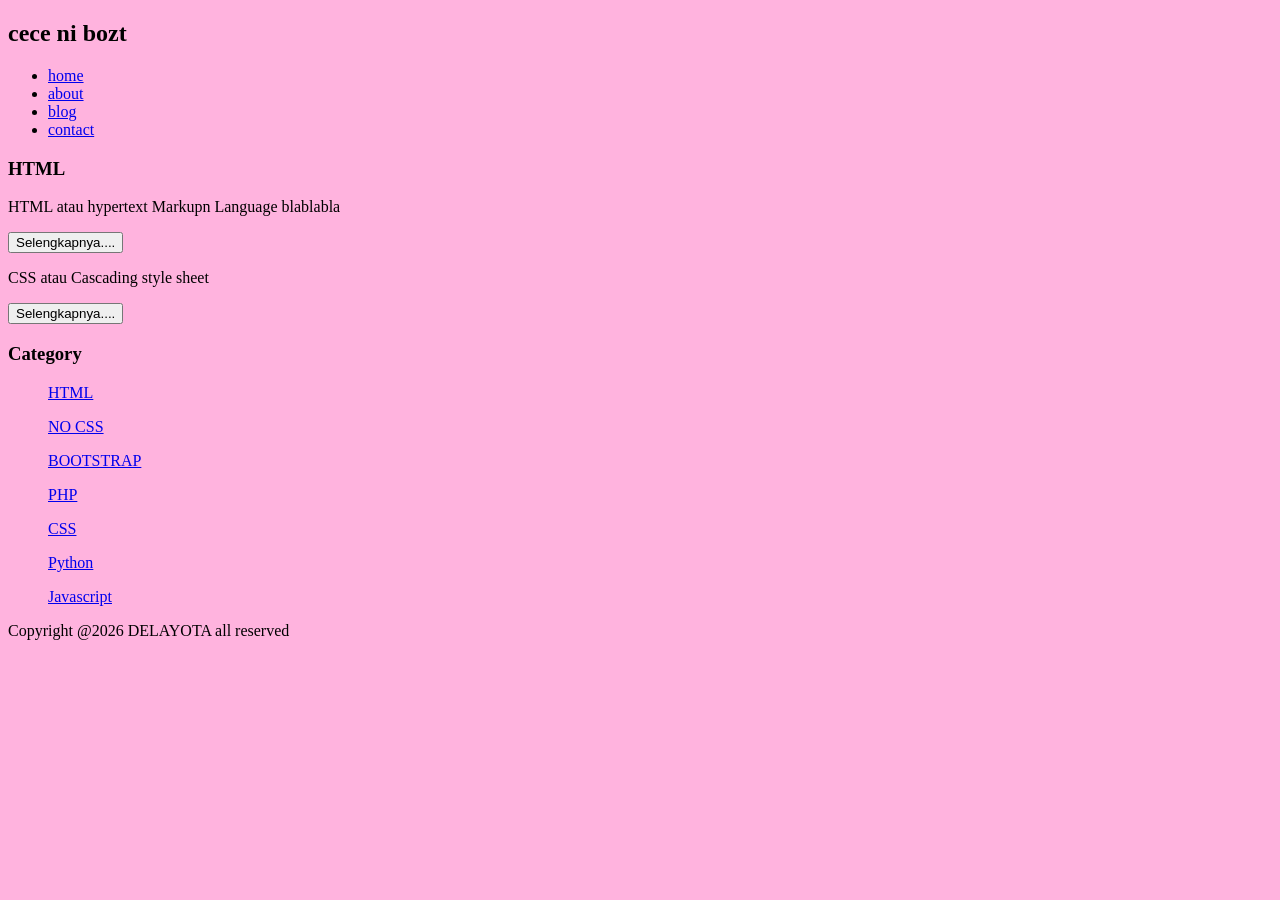
==== index.html @ a4f65fbd "index.html" ====
<!doctype html>
<html>
  <head>
     <head>
        <title>PEPPAPICT</title>
  </head>
  <body bgcolor="FFB3DE">
     <h2>cece ni bozt</h2>
 <ul>
	<li><a href="index.html">home</a></li>
	<li><a href="about.html">about</a></li>
	<li><a href="#">blog</a></li>
	<li><a href="#">contact</a></li>
 </ul>
	<h3>HTML</h3>

	<p>HTML atau hypertext Markupn Language blablabla</p>
	<button>Selengkapnya....</button>
	<p>CSS atau Cascading style sheet</p>
	<button>Selengkapnya....</button>

<h3>Category</h3>
<ul>
	<p><a href="#" >HTML</a></p>
	<p><a href="#" >NO CSS</a></p>
	<p><a href="#" >BOOTSTRAP</a></p>
	<p><a href="#" >PHP</a></p>
	<p><a href="#" >CSS</a></p>
	<p><a href="#" >Python</a></p>
	<p><a href="#" >Javascript</a></p>
</ul>
   
	<p>Copyright @2026 DELAYOTA all reserved</p>
  </body>
</html>
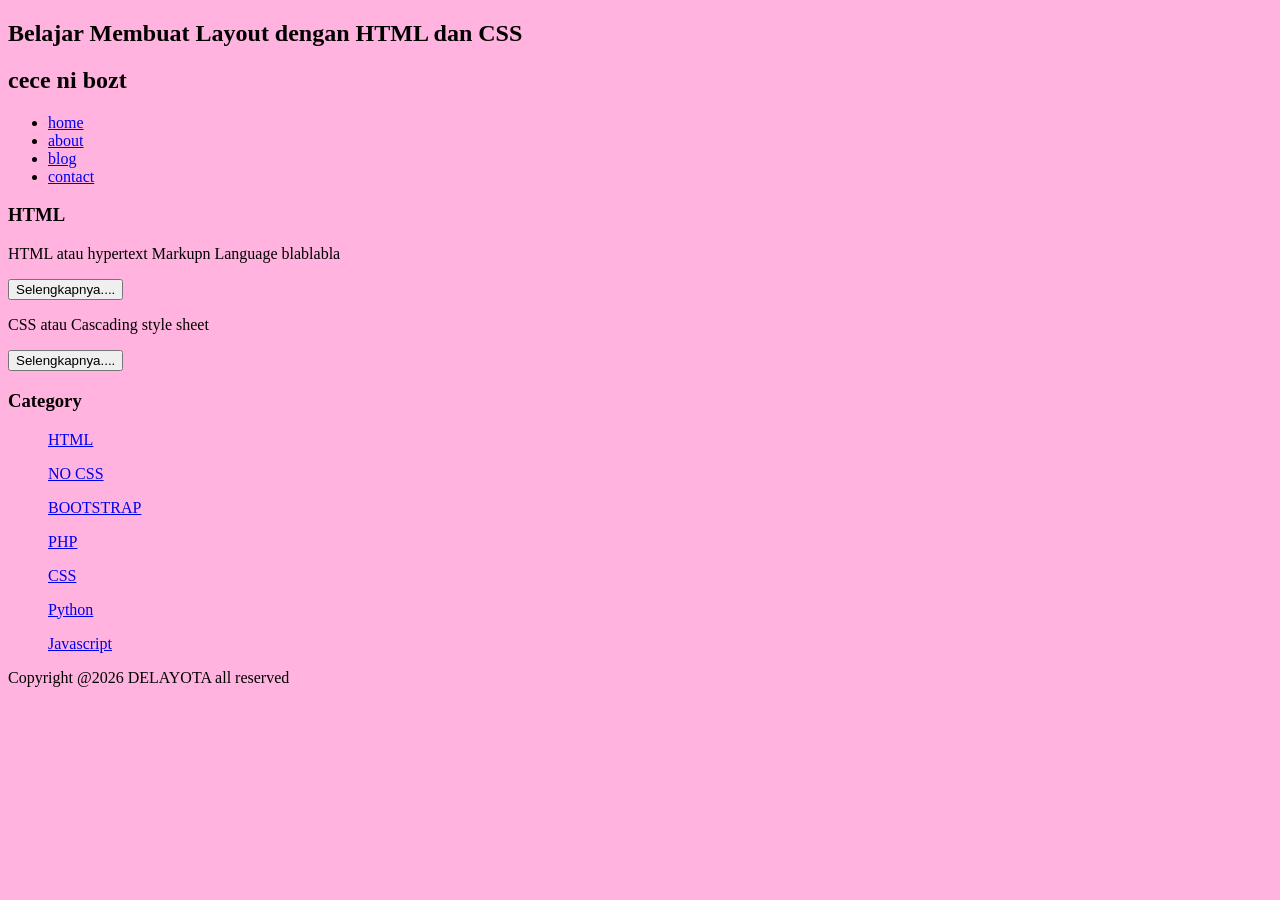
==== commit 39a3c43b: "Update index.html" ====
--- a/index.html
+++ b/index.html
@@ -5,6 +5,9 @@
         <title>PEPPAPICT</title>
   </head>
   <body bgcolor="FFB3DE">
+	  <body>
+		  <h2>Belajar Membuat Layout dengan HTML dan CSS</h2>
+	  </div>
      <h2>cece ni bozt</h2>
  <ul>
 	<li><a href="index.html">home</a></li>
@@ -36,3 +39,4 @@
 
 
         
+
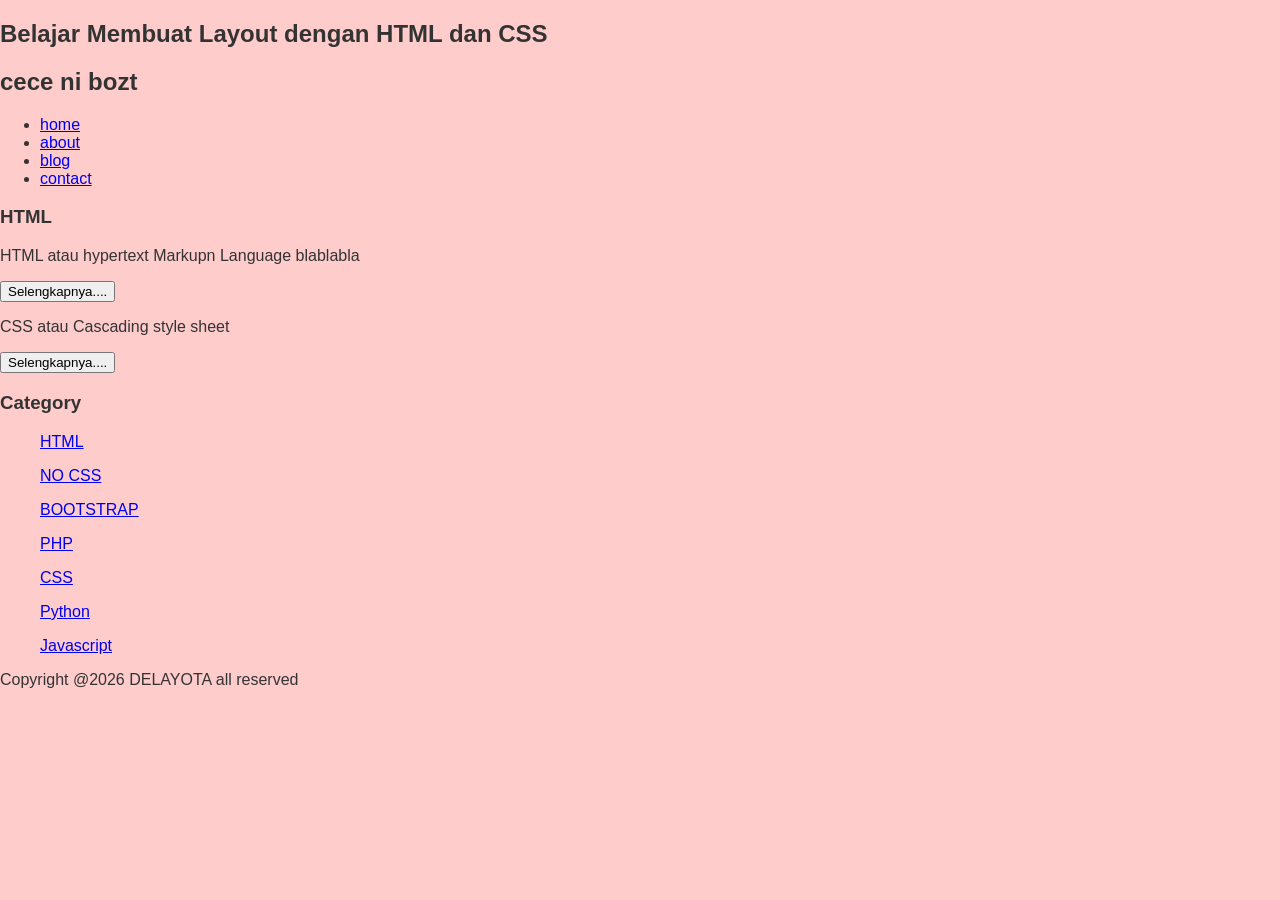
==== commit 5f240027: "Update index.html" ====
--- a/index.html
+++ b/index.html
@@ -3,6 +3,7 @@
   <head>
      <head>
         <title>PEPPAPICT</title>
+		<link rel="stylesheet" href="style.css">
   </head>
   <body bgcolor="FFB3DE">
 	  <body>
@@ -40,3 +41,4 @@
 
         
 
+
--- a/style.css
+++ b/style.css
@@ -0,0 +1,16 @@
+body{
+    background-color:#FFCCCC;
+    color:#333;
+    width:100%;
+    font-family:sans-serif;
+    margin:0 auto;
+}
+
+.header{
+    width:90%;
+    margin:auto;
+    height:120px:
+    line-height:120px;
+    background:#417aa8;
+    color:#fff;
+}
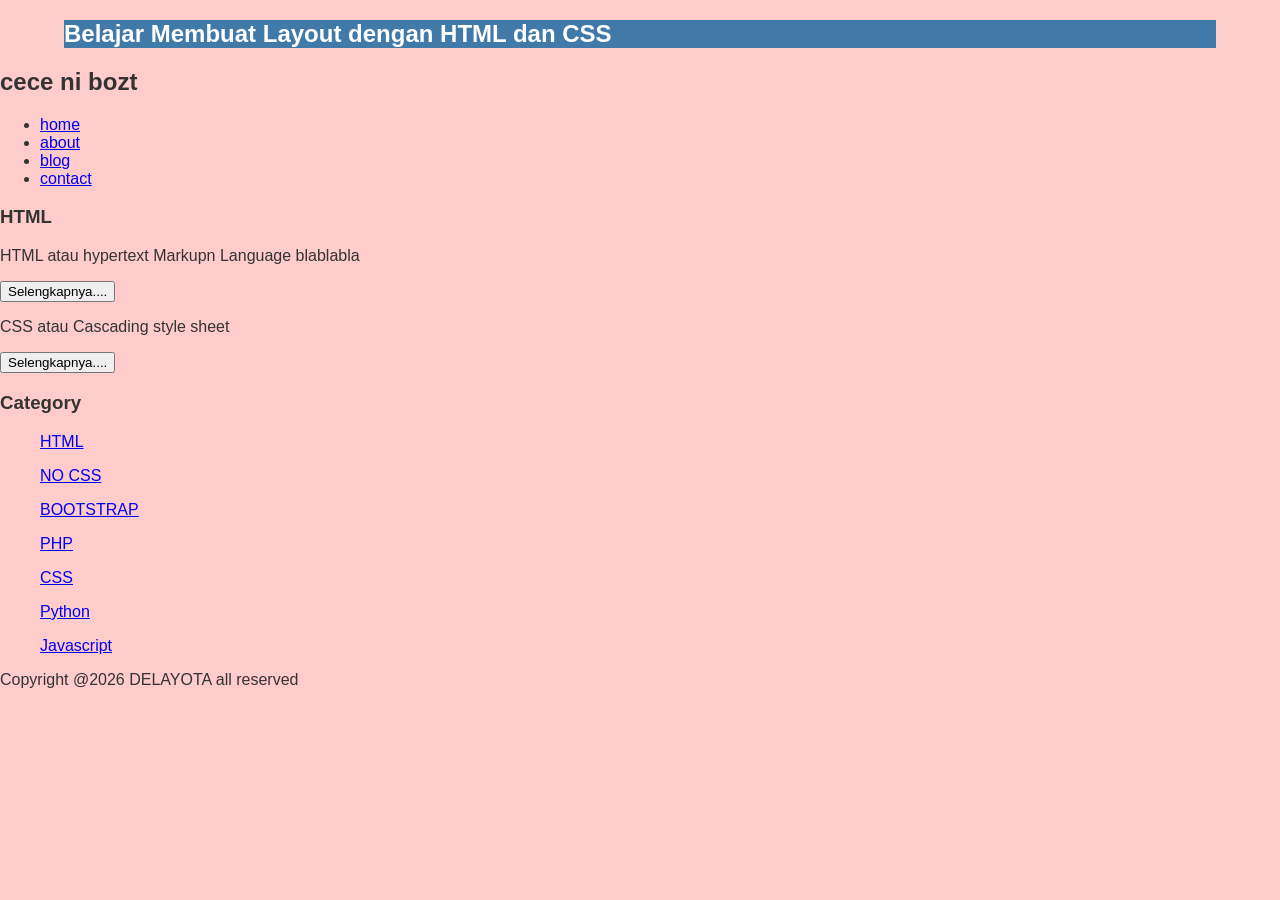
==== commit 3c69940a: "Update index.html" ====
--- a/index.html
+++ b/index.html
@@ -7,6 +7,7 @@
   </head>
   <body bgcolor="FFB3DE">
 	  <body>
+		<div class="header">
 		  <h2>Belajar Membuat Layout dengan HTML dan CSS</h2>
 	  </div>
      <h2>cece ni bozt</h2>
@@ -42,3 +43,4 @@
         
 
 
+
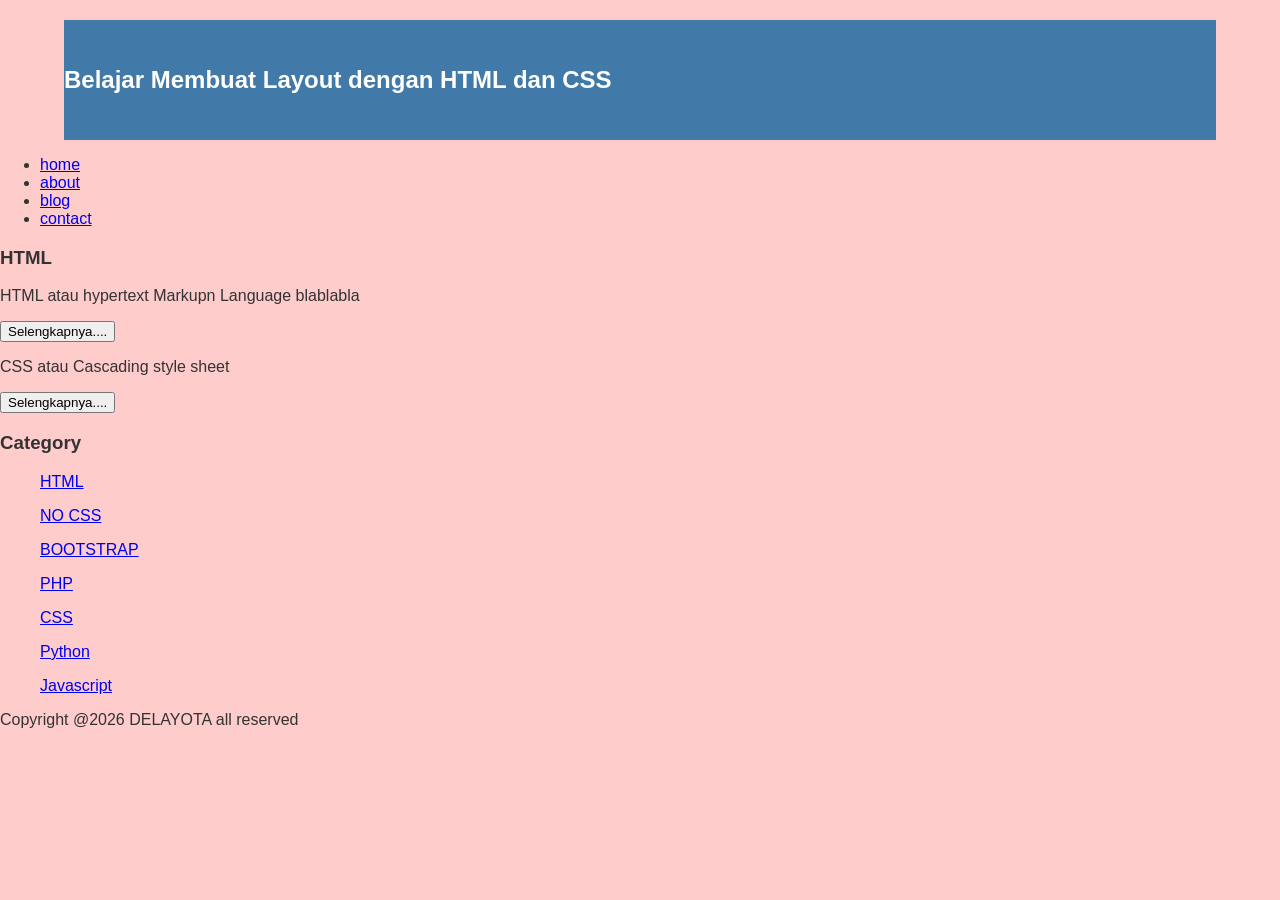
==== commit bccd55c1: "Update index.html" ====
--- a/index.html
+++ b/index.html
@@ -1,6 +1,5 @@
 <!doctype html>
-<html>
-  <head>
+<html lang="en">
      <head>
         <title>PEPPAPICT</title>
 		<link rel="stylesheet" href="style.css">
@@ -8,15 +7,18 @@
   <body bgcolor="FFB3DE">
 	  <body>
 		<div class="header">
+			<div class="jarak">
 		  <h2>Belajar Membuat Layout dengan HTML dan CSS</h2>
-	  </div>
-     <h2>cece ni bozt</h2>
+			</div>
+		</div>
+	  <div class="menu">
  <ul>
 	<li><a href="index.html">home</a></li>
 	<li><a href="about.html">about</a></li>
 	<li><a href="#">blog</a></li>
 	<li><a href="#">contact</a></li>
  </ul>
+	  </div>
 	<h3>HTML</h3>
 
 	<p>HTML atau hypertext Markupn Language blablabla</p>
--- a/style.css
+++ b/style.css
@@ -9,8 +9,9 @@
 .header{
     width:90%;
     margin:auto;
-    height:120px:
+    height:120px;
     line-height:120px;
     background:#417aa8;
     color:#fff;
 }
+
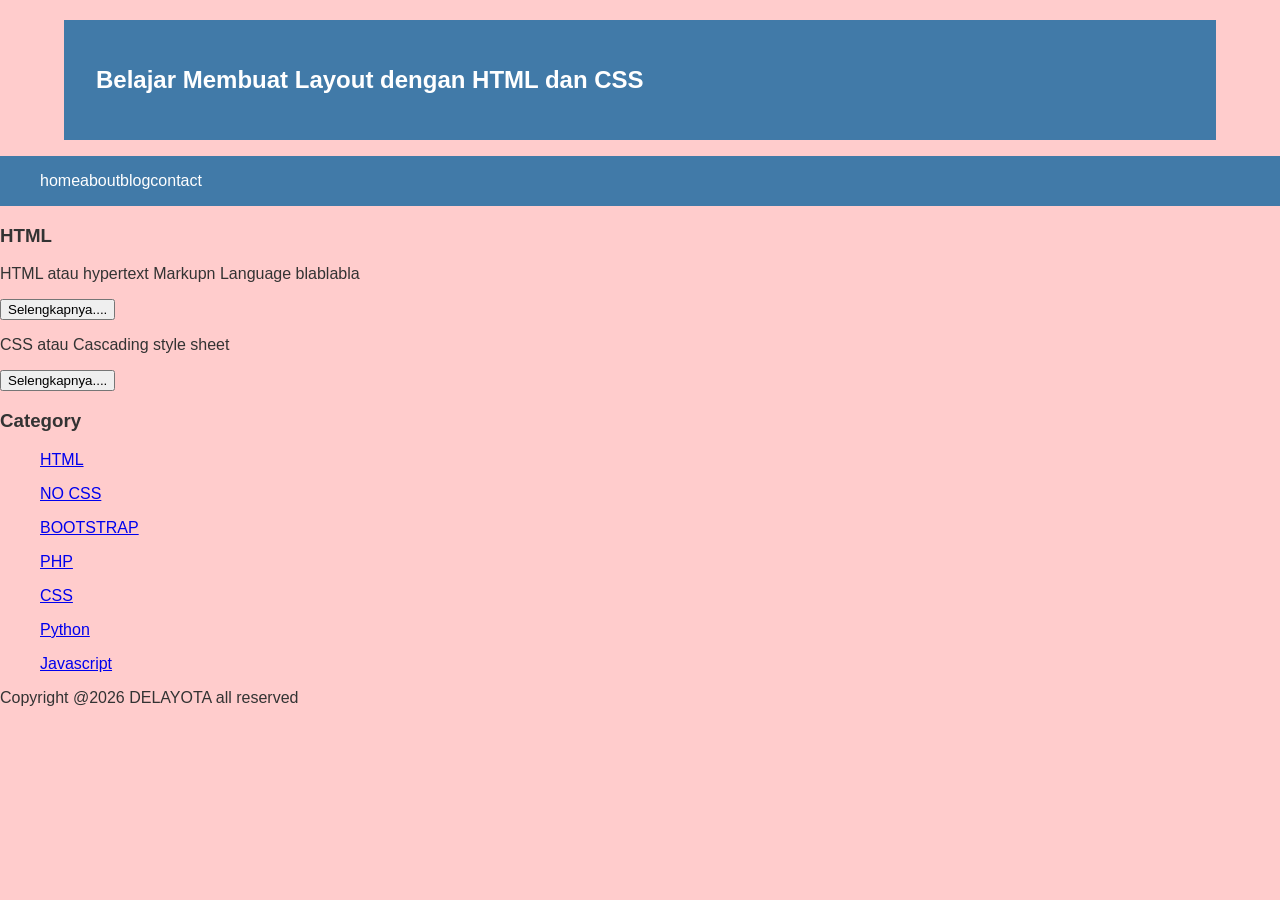
==== commit e0dd1e4e: "Update index.html" ====
--- a/index.html
+++ b/index.html
@@ -4,7 +4,6 @@
         <title>PEPPAPICT</title>
 		<link rel="stylesheet" href="style.css">
   </head>
-  <body bgcolor="FFB3DE">
 	  <body>
 		<div class="header">
 			<div class="jarak">
--- a/style.css
+++ b/style.css
@@ -15,3 +15,34 @@
     color:#fff;
 }
 
+.jarak{
+    padding:0 2pc;
+}
+
+    .menu{
+        background-color:#417aa8;
+        height: 50px;
+        line-height:50px;
+        position:relative;
+        widht:90%;
+        margin: 0 auto;
+        padding: 0 auto;
+    }
+
+.menu ul{
+    list-style:none;
+}
+
+.menu ul li a {
+    float:left;
+    widht: 70px;
+    display:block;
+    text-align:center;
+    color:#FFF;
+    text-decoration:none;
+}
+
+.menu ul li a: hover {
+    background-color: #4b88bb;
+    display:block;
+}
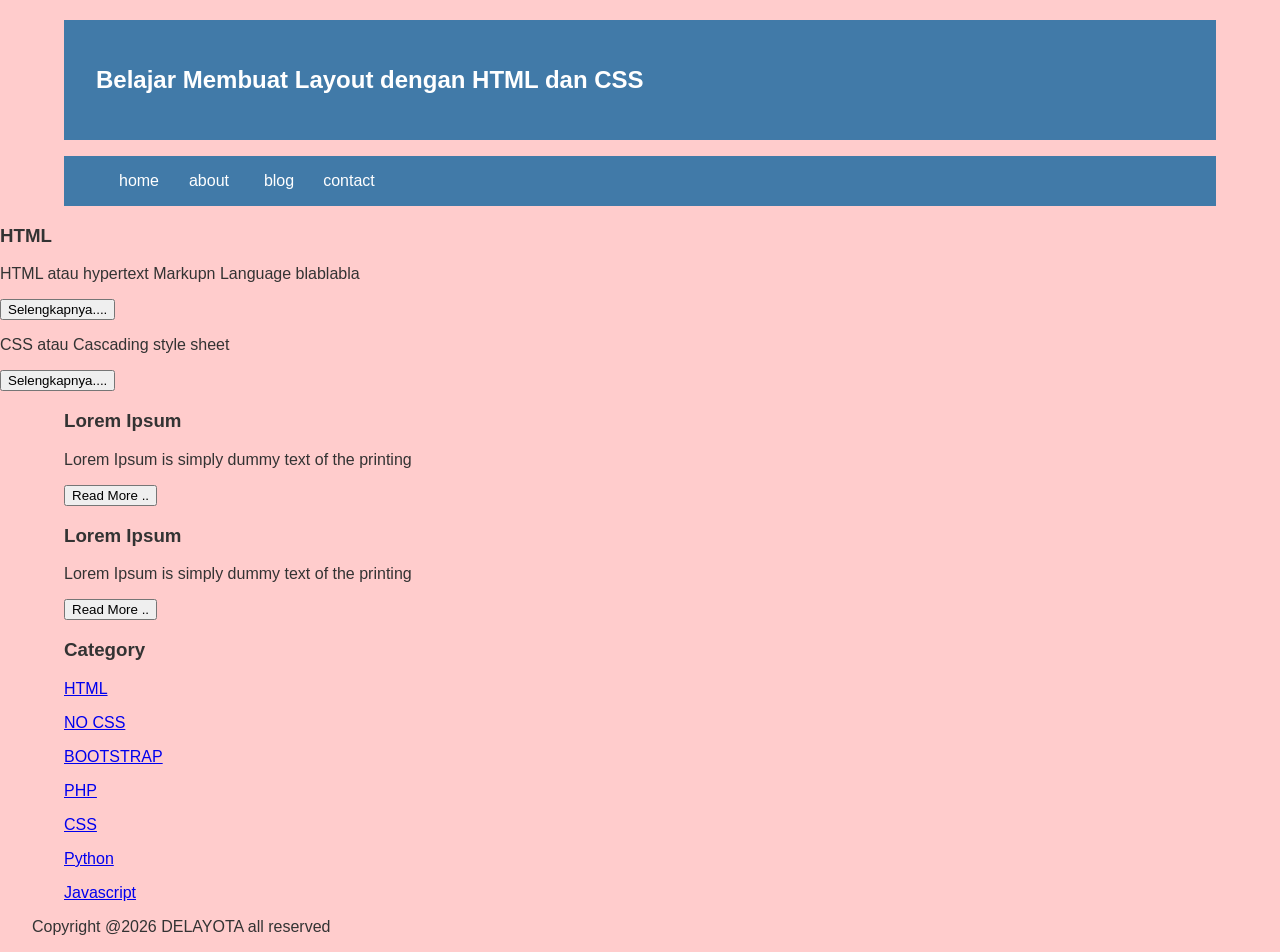
==== commit c62c20ef: "Update index.html" ====
--- a/index.html
+++ b/index.html
@@ -25,18 +25,54 @@
 	<p>CSS atau Cascading style sheet</p>
 	<button>Selengkapnya....</button>
 
-<h3>Category</h3>
-<ul>
-	<p><a href="#" >HTML</a></p>
-	<p><a href="#" >NO CSS</a></p>
-	<p><a href="#" >BOOTSTRAP</a></p>
-	<p><a href="#" >PHP</a></p>
-	<p><a href="#" >CSS</a></p>
-	<p><a href="#" >Python</a></p>
-	<p><a href="#" >Javascript</a></p>
-</ul>
-   
-	<p>Copyright @2026 DELAYOTA all reserved</p>
+<div class="content">
+	<div class="jarak">
+		<!--kiri-->
+		<div class="kiri">
+			<!--blog-->
+			<div class="border">
+				<div class="jarak">
+					<h3>Lorem Ipsum</h3>
+					<p>Lorem Ipsum is simply dummy text of the printing</p>
+					<button class="btn">Read More ..</button>
+				</div>
+			</div>
+			<!--endblog-->
+			<!--blog-->
+			<div class="border">
+				<div class="jarak">
+					<h3>Lorem Ipsum</h3>
+					<p>Lorem Ipsum is simply dummy text of the printing</p>
+					<button class="btn">Read More ..</button>
+				</div>
+			</div>
+			<!--endblog-->
+		</div>
+		<!--kiri-->
+		<!--kanan-->
+		<div class="kanan">
+			<div class="jarak">
+				<h3>Category</h3>
+				<p><a href="#" >HTML</a></p>
+				<p><a href="#" >NO CSS</a></p>
+				<p><a href="#" >BOOTSTRAP</a></p>
+				<p><a href="#" >PHP</a></p>
+				<p><a href="#" >CSS</a></p>
+				<p><a href="#" >Python</a></p>
+				<p><a href="#" >Javascript</a></p>
+			</div>
+		</div>
+		<!--kanan-->
+	</div>
+</div>
+<div class="footer">
+	<div class="jarak">
+		<p>Copyright @2026 DELAYOTA all reserved</p>
+	</div>
+</div>
+		  
+
+		  
   </body>
 </html>
 
--- a/style.css
+++ b/style.css
@@ -24,7 +24,7 @@
         height: 50px;
         line-height:50px;
         position:relative;
-        widht:90%;
+        width:90%;
         margin: 0 auto;
         padding: 0 auto;
     }
@@ -35,7 +35,7 @@
 
 .menu ul li a {
     float:left;
-    widht: 70px;
+    width: 70px;
     display:block;
     text-align:center;
     color:#FFF;
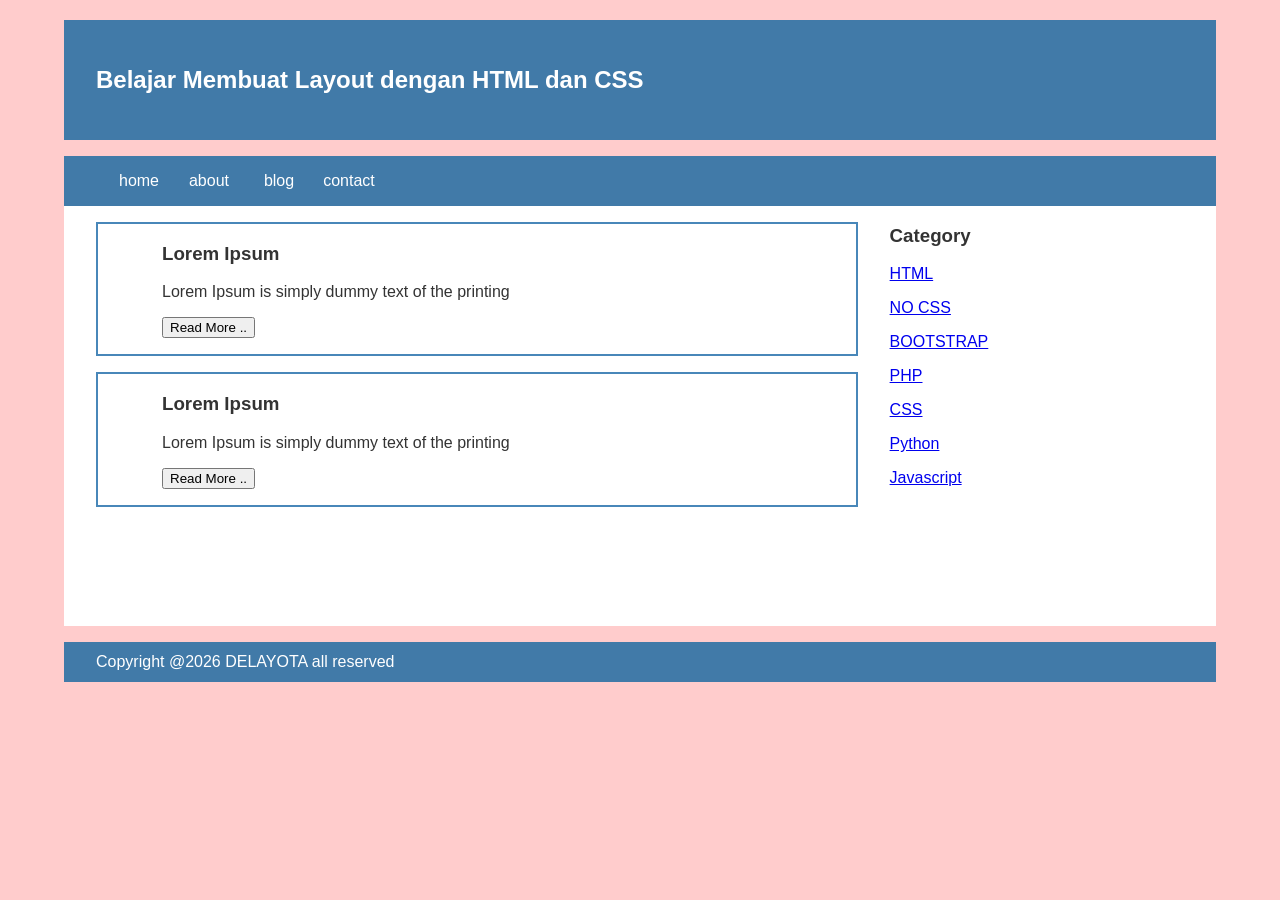
==== commit b11e212e: "Update index.html" ====
--- a/index.html
+++ b/index.html
@@ -18,12 +18,6 @@
 	<li><a href="#">contact</a></li>
  </ul>
 	  </div>
-	<h3>HTML</h3>
-
-	<p>HTML atau hypertext Markupn Language blablabla</p>
-	<button>Selengkapnya....</button>
-	<p>CSS atau Cascading style sheet</p>
-	<button>Selengkapnya....</button>
 
 <div class="content">
 	<div class="jarak">
--- a/style.css
+++ b/style.css
@@ -46,3 +46,50 @@
     background-color: #4b88bb;
     display:block;
 }
+
+.content{
+    width:90%;
+    margin:auto;
+    height:420px;
+    padding:0.1px;
+    background:#fff;
+    color:#333;
+}
+
+.border{
+    border:2px solid #4887b9;
+    margin-top:1pc;
+    padding-bottom:1pc;
+    padding-left:2pc;
+    padding-right:2pc;
+}
+
+.kiri{
+    width:70%;
+    float:left;
+    margin:auto;
+    background:#fff;
+    height:420px;
+}
+
+.kanan{
+    width:30%;
+    float:left;
+    margin:auto;
+    background:#fff;
+    height:420px;
+}
+
+.undecor{
+    text-decoration:none;
+}
+
+.footer{
+    width:90%;
+    margin:auto;
+    height:40px;
+    line-height:40px;
+    background:#417aa8;
+    color:#fff;
+    margin-bottom: 1pc;
+}
